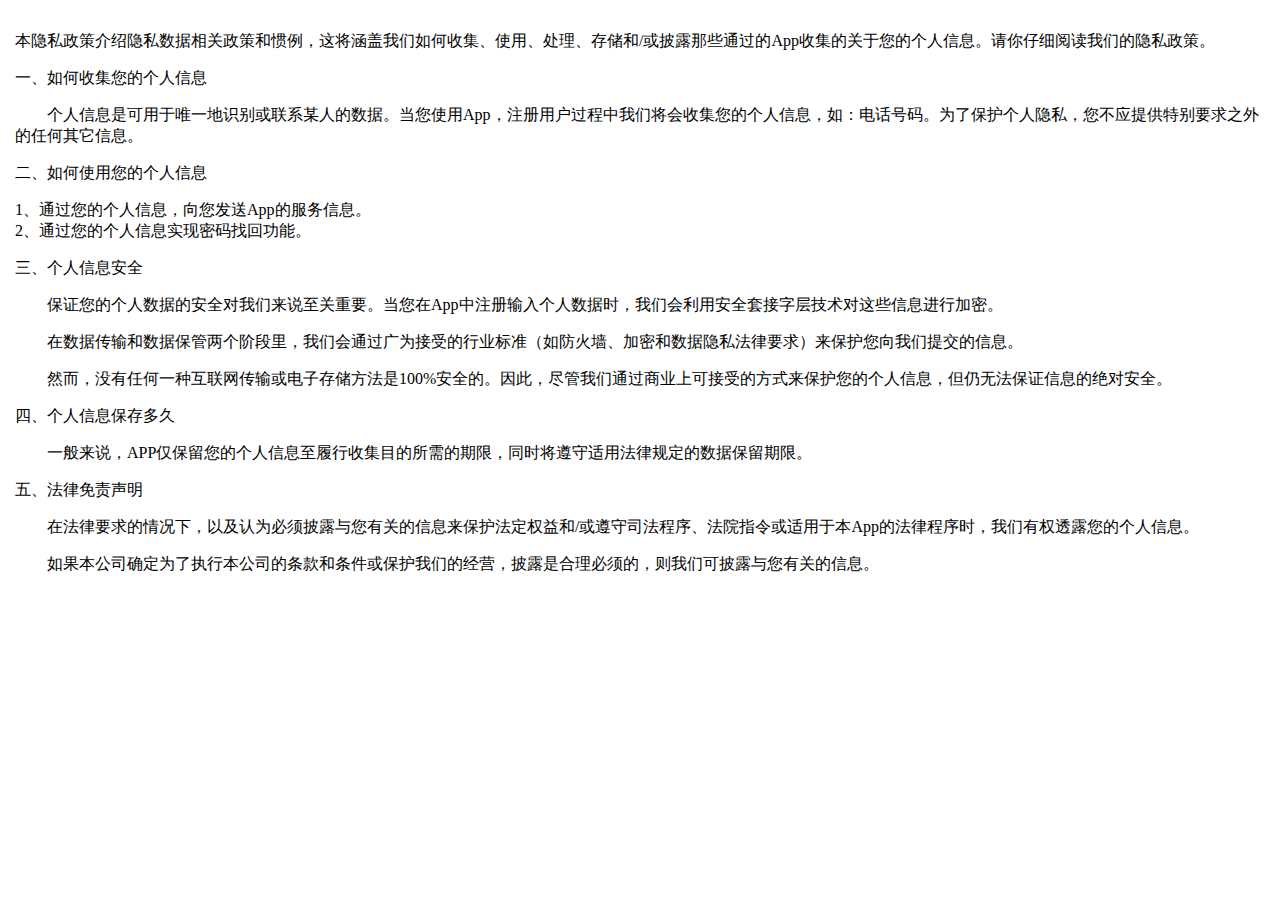
==== privacy.html @ 2670c9cc "add privacy html" ====
<!DOCTYPE html>
<html lang="en">
<head>
    <meta charset="UTF-8">
    <meta name="viewport" content="width=device-width, initial-scale=1.0">
    <meta http-equiv="X-UA-Compatible" content="ie=edge">
    <title>Privacy</title>
    <style>
        body{padding: 0; margin: 0;}
        #wrap { padding: 15px;}
        .text-indent{text-indent: 4ch;}
        ul{padding-left: 0;}
        ul li {list-style: none;}
    </style>
</head>
<body>
    <div id="wrap">
        <p>本隐私政策介绍隐私数据相关政策和惯例，这将涵盖我们如何收集、使用、处理、存储和/或披露那些通过的App收集的关于您的个人信息。请你仔细阅读我们的隐私政策。</p>
        <ul>
            <li>
                <h>一、如何收集您的个人信息</h>
                <p class="text-indent">个人信息是可用于唯一地识别或联系某人的数据。当您使用App，注册用户过程中我们将会收集您的个人信息，如：电话号码。为了保护个人隐私，您不应提供特别要求之外的任何其它信息。</p>
            </li>
            <li>
                <h>二、如何使用您的个人信息</h>
                <p>1、通过您的个人信息，向您发送App的服务信息。<br>2、通过您的个人信息实现密码找回功能。</p>
            </li>
            <li>
                <h>三、个人信息安全</h>
                <p class="text-indent">保证您的个人数据的安全对我们来说至关重要。当您在App中注册输入个人数据时，我们会利用安全套接字层技术对这些信息进行加密。</p><p class="text-indent">在数据传输和数据保管两个阶段里，我们会通过广为接受的行业标准（如防火墙、加密和数据隐私法律要求）来保护您向我们提交的信息。</p><p class="text-indent">然而，没有任何一种互联网传输或电子存储方法是100%安全的。因此，尽管我们通过商业上可接受的方式来保护您的个人信息，但仍无法保证信息的绝对安全。</p>
            </li>
            <li>
                <h>四、个人信息保存多久</h>
                <p class="text-indent">一般来说，APP仅保留您的个人信息至履行收集目的所需的期限，同时将遵守适用法律规定的数据保留期限。</p>
            </li>
            <li>
                <h>五、法律免责声明</h>
                <p class="text-indent">在法律要求的情况下，以及认为必须披露与您有关的信息来保护法定权益和/或遵守司法程序、法院指令或适用于本App的法律程序时，我们有权透露您的个人信息。</p><p class="text-indent">如果本公司确定为了执行本公司的条款和条件或保护我们的经营，披露是合理必须的，则我们可披露与您有关的信息。</p>
            </li>
        </ul>
    </div>
</body>
</html>
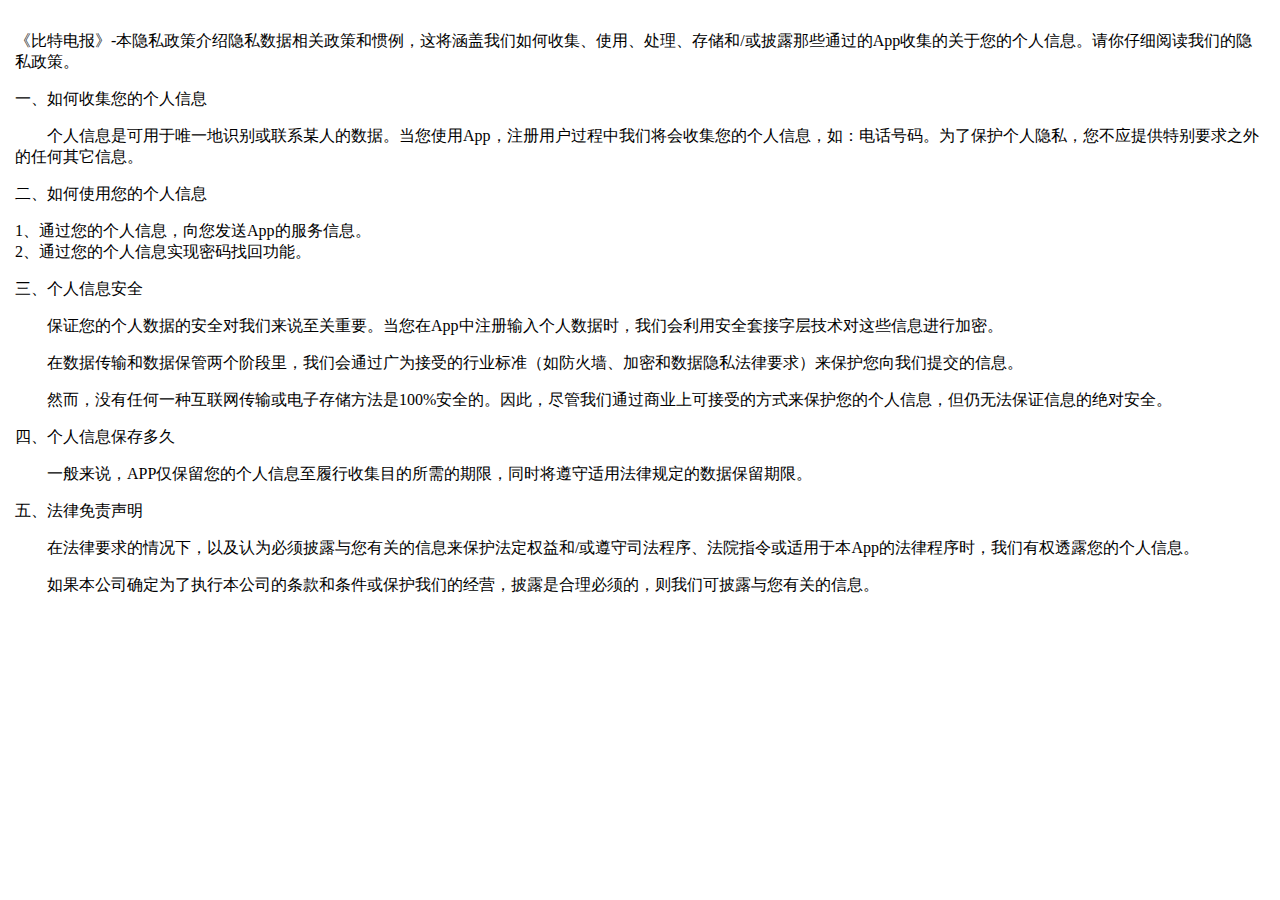
==== commit 0e850026: "new privacy" ====
--- a/privacy.html
+++ b/privacy.html
@@ -15,7 +15,7 @@
 </head>
 <body>
     <div id="wrap">
-        <p>本隐私政策介绍隐私数据相关政策和惯例，这将涵盖我们如何收集、使用、处理、存储和/或披露那些通过的App收集的关于您的个人信息。请你仔细阅读我们的隐私政策。</p>
+        <p>《比特电报》-本隐私政策介绍隐私数据相关政策和惯例，这将涵盖我们如何收集、使用、处理、存储和/或披露那些通过的App收集的关于您的个人信息。请你仔细阅读我们的隐私政策。</p>
         <ul>
             <li>
                 <h>一、如何收集您的个人信息</h>
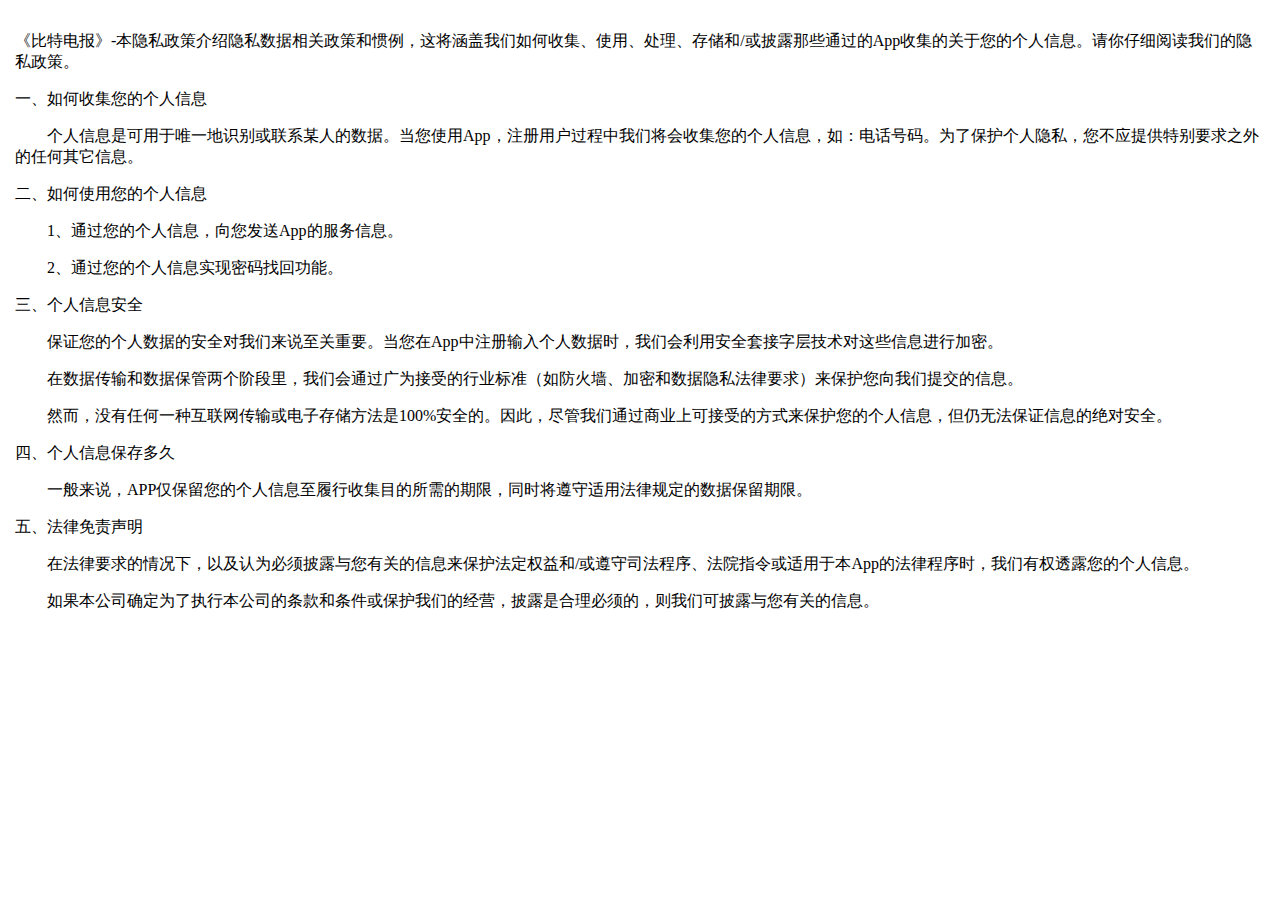
==== commit 1857a775: "new privacy" ====
--- a/privacy.html
+++ b/privacy.html
@@ -23,7 +23,7 @@
             </li>
             <li>
                 <h>二、如何使用您的个人信息</h>
-                <p>1、通过您的个人信息，向您发送App的服务信息。<br>2、通过您的个人信息实现密码找回功能。</p>
+                <p class="text-indent">1、通过您的个人信息，向您发送App的服务信息。<br><p class="text-indent">2、通过您的个人信息实现密码找回功能。</p>
             </li>
             <li>
                 <h>三、个人信息安全</h>
